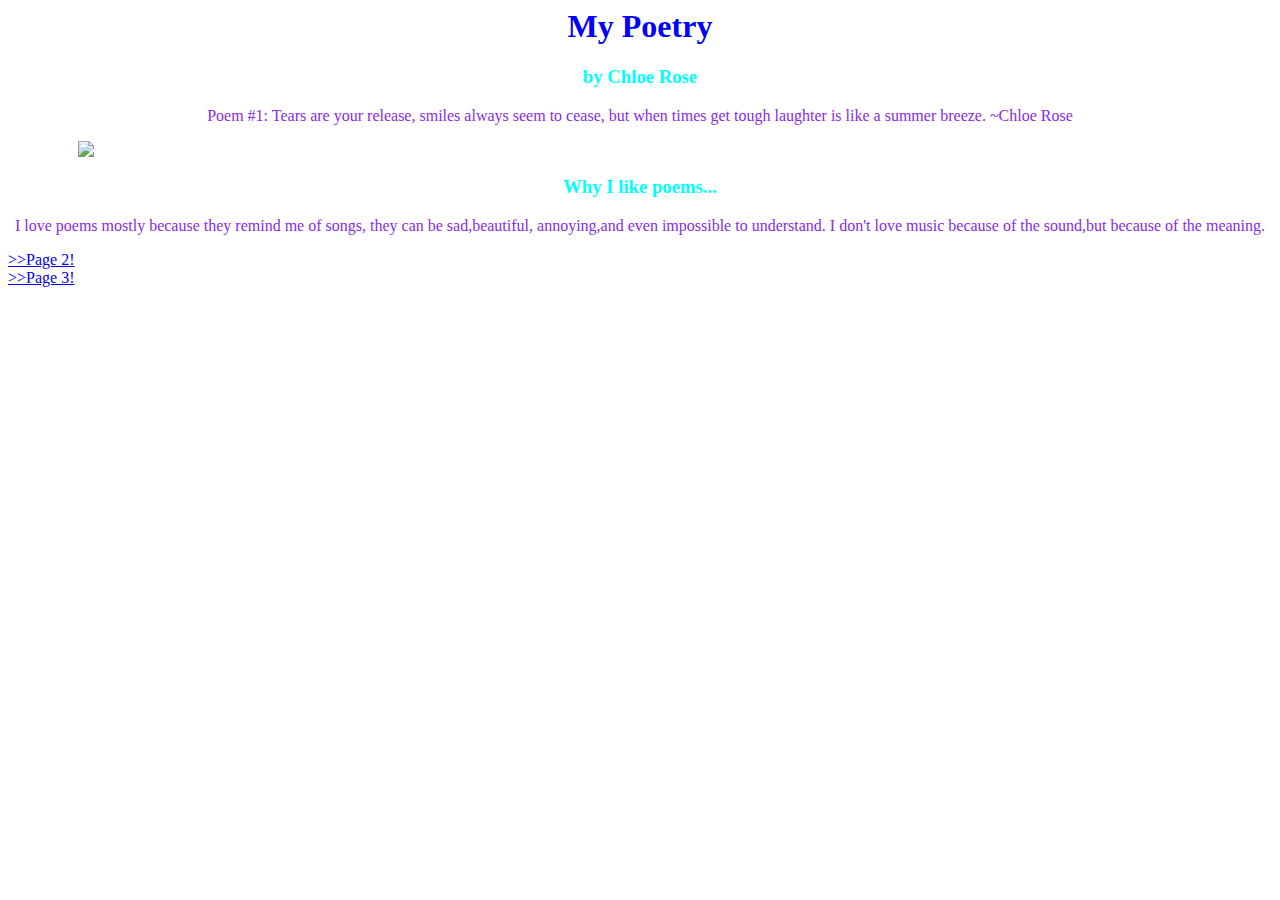
==== index.html @ f3dba873 "Update index.html" ====
<html>
  <head> 
  
    <link rel="stylesheet" href="style.css">
    </head>
    <body>
    <title>My Poetry</title>
      <section><h1>My Poetry</h1></section>
    <h3>by Chloe Rose</h3>
    <p>Poem #1: Tears are your release, smiles always seem to cease, 
      but when times get tough laughter is like a summer breeze. ~Chloe Rose</p>
    <Section><img src="https://s-media-cache-ak0.pinimg.com/236x/8a/99/a2/8a99a2e08330bd3e0623fb0ed23f62d4.jpg" style="margin-left:70px;">
      
      <div style="color:#0000FF">
  <h3> Why I like poems...</h3>
  <p>I love poems mostly because they remind me of songs, they can be sad,beautiful,
    annoying,and even impossible to understand. I don't love music because of the sound,but because of the meaning.</p>
</div>
      <div class="Menu">
      <div class="menuitem">
        <a href="Rose.html"> >>Page 2!</a>
        </div>
          <a href=Inspire.html> >>Page 3!</a>
      <div class="menuitem">
        </div>
        </div>
---- style.css ----
h1{color:Blue; text-align:center;}
h3{color:aqua; text-align:center;}
p{color:blueviolet; text-align:center;}


#nav-menu{
   width:9em;
   line-height: 2em;
   background-color:#1d2129;
}
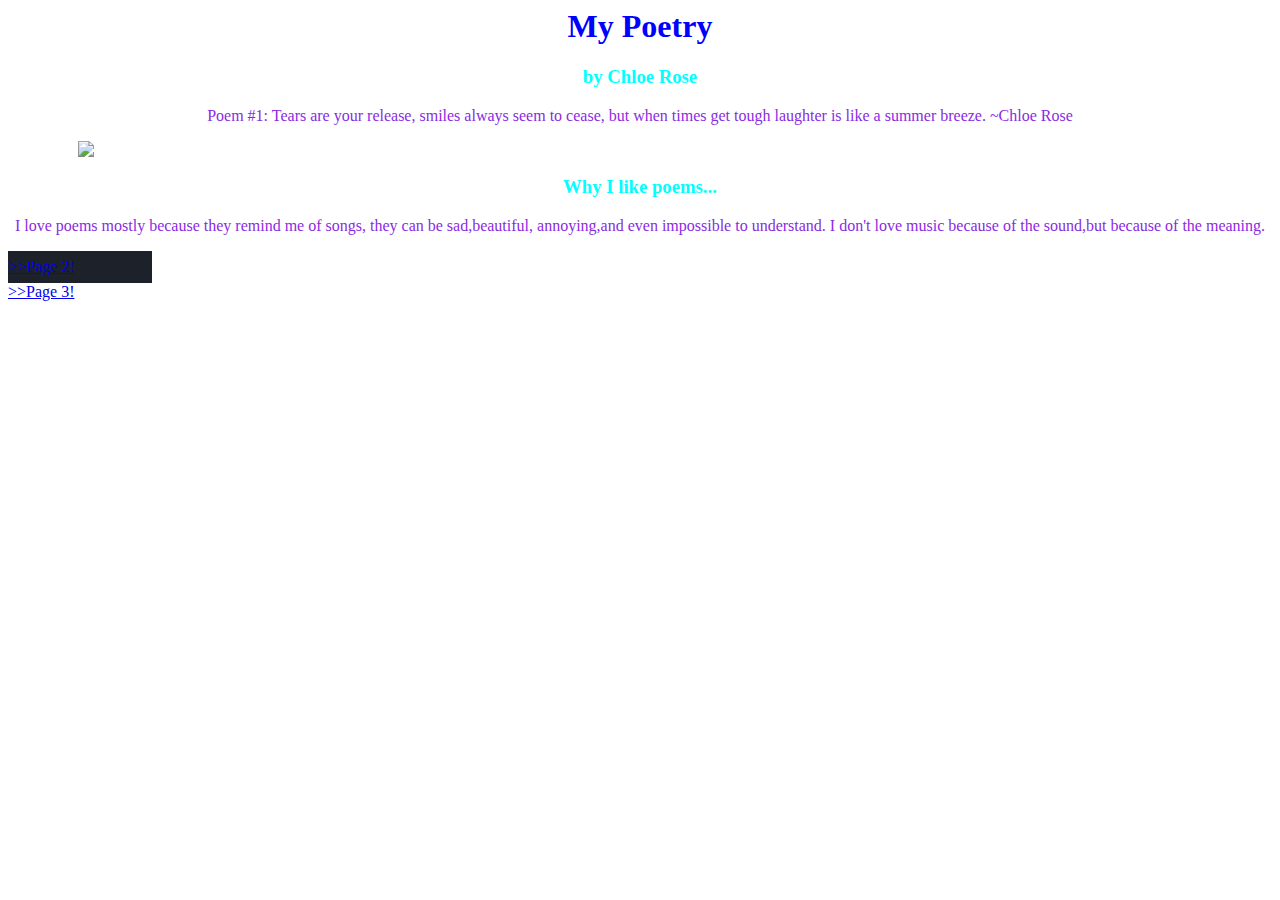
==== commit f85d96e9: "Update index.html" ====
--- a/index.html
+++ b/index.html
@@ -16,7 +16,7 @@
   <p>I love poems mostly because they remind me of songs, they can be sad,beautiful,
     annoying,and even impossible to understand. I don't love music because of the sound,but because of the meaning.</p>
 </div>
-      <div class="Menu">
+      <div class="navigation-menu">
       <div class="menuitem">
         <a href="Rose.html"> >>Page 2!</a>
         </div>
--- a/style.css
+++ b/style.css
@@ -3,7 +3,7 @@
 p{color:blueviolet; text-align:center;}
 
 
-#nav-menu{
+.menuitem{
    width:9em;
    line-height: 2em;
    background-color:#1d2129;
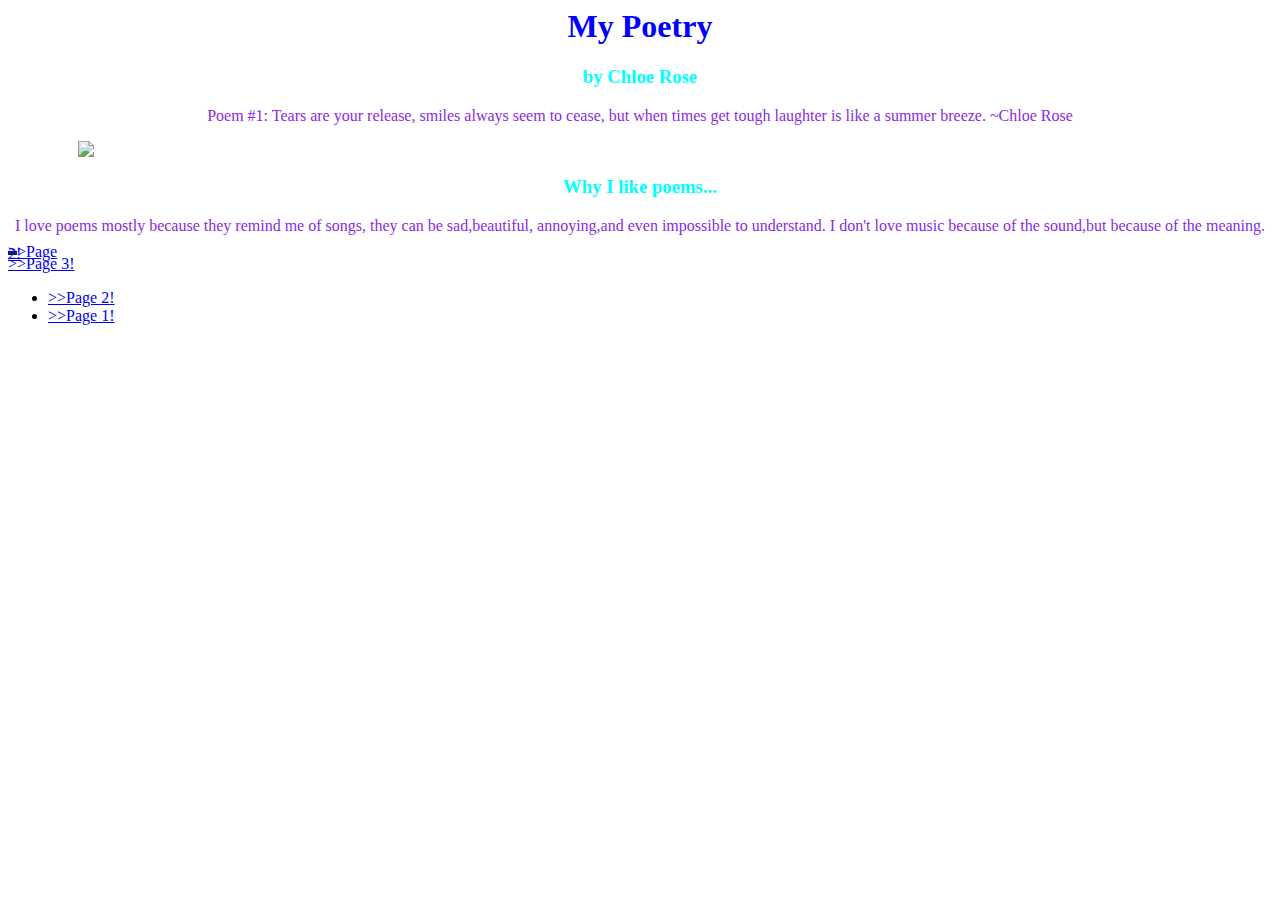
==== commit e9c31e84: "Update index.html" ====
--- a/index.html
+++ b/index.html
@@ -16,7 +16,7 @@
   <p>I love poems mostly because they remind me of songs, they can be sad,beautiful,
     annoying,and even impossible to understand. I don't love music because of the sound,but because of the meaning.</p>
 </div>
-      <div class="navigation-menu">
+      <div class="menu">
       <div class="menuitem">
         <a href="Rose.html"> >>Page 2!</a>
         </div>
@@ -24,6 +24,12 @@
       <div class="menuitem">
         </div>
         </div>
+      
+      <ul>
+  <li><a href="Rose.html"> >>Page 2!</a></li>
+  <li><a href="Inspire.html"> >>Page 1!</a></li>
+ 
+</ul>
      
       
      
--- a/style.css
+++ b/style.css
@@ -4,8 +4,8 @@
 
 
 .menuitem{
-   width:9em;
-   line-height: 2em;
+   width:9px;
+   line-height: 2px;
    background-color:#1d2129;
 }
 
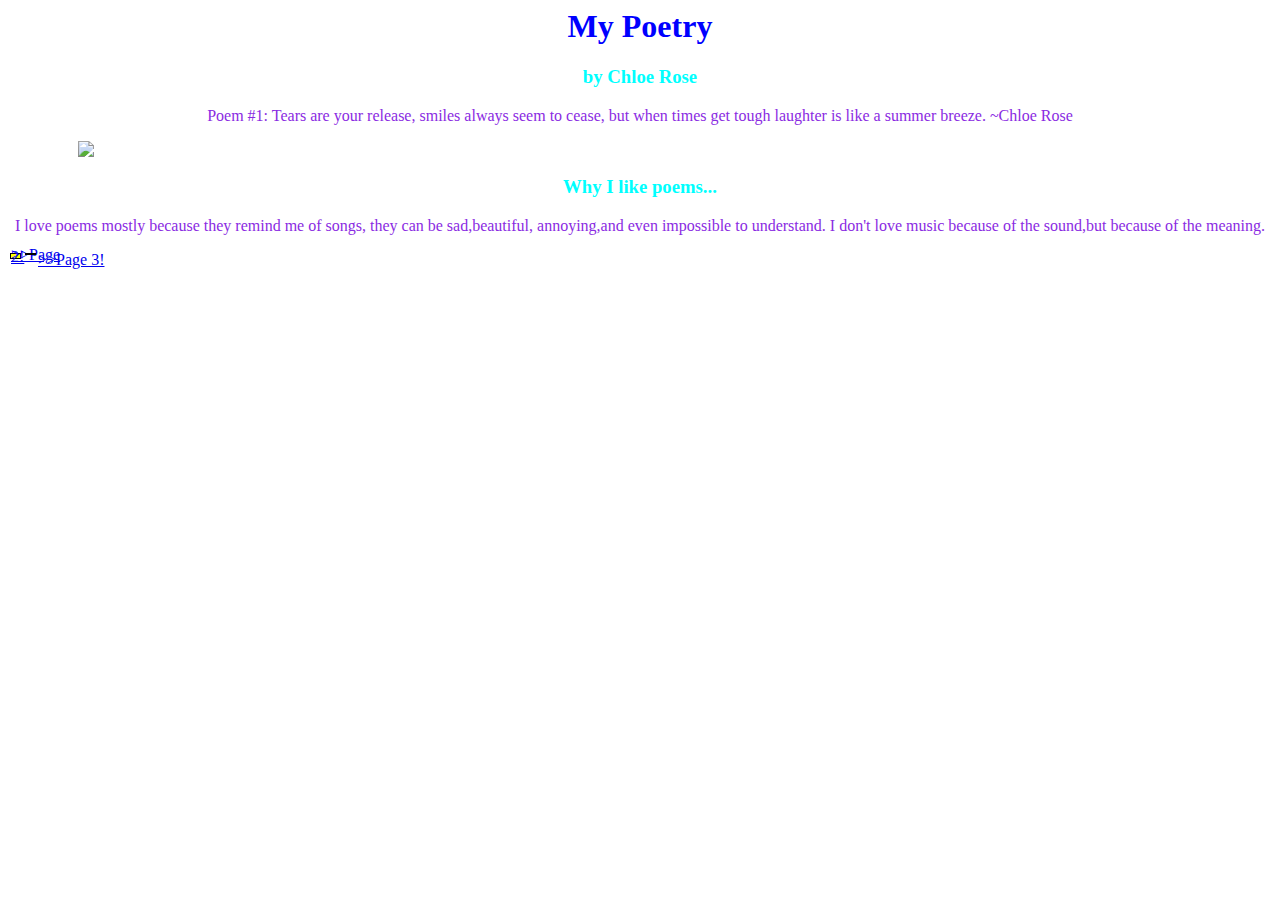
==== commit 6c7cb511: "Update index.html" ====
--- a/index.html
+++ b/index.html
@@ -25,11 +25,8 @@
         </div>
         </div>
       
-      <ul>
-  <li><a href="Rose.html"> >>Page 2!</a></li>
-  <li><a href="Inspire.html"> >>Page 1!</a></li>
- 
-</ul>
+
+      
      
       
      
--- a/style.css
+++ b/style.css
@@ -6,9 +6,11 @@
 .menuitem{
    width:9px;
    line-height: 2px;
-   background-color:#1d2129;
-}
-
+   background-color:yellow;
+   display: block;
+    float: left;
+    border: 1px solid black;
+    margin: 2px;
 
 
 
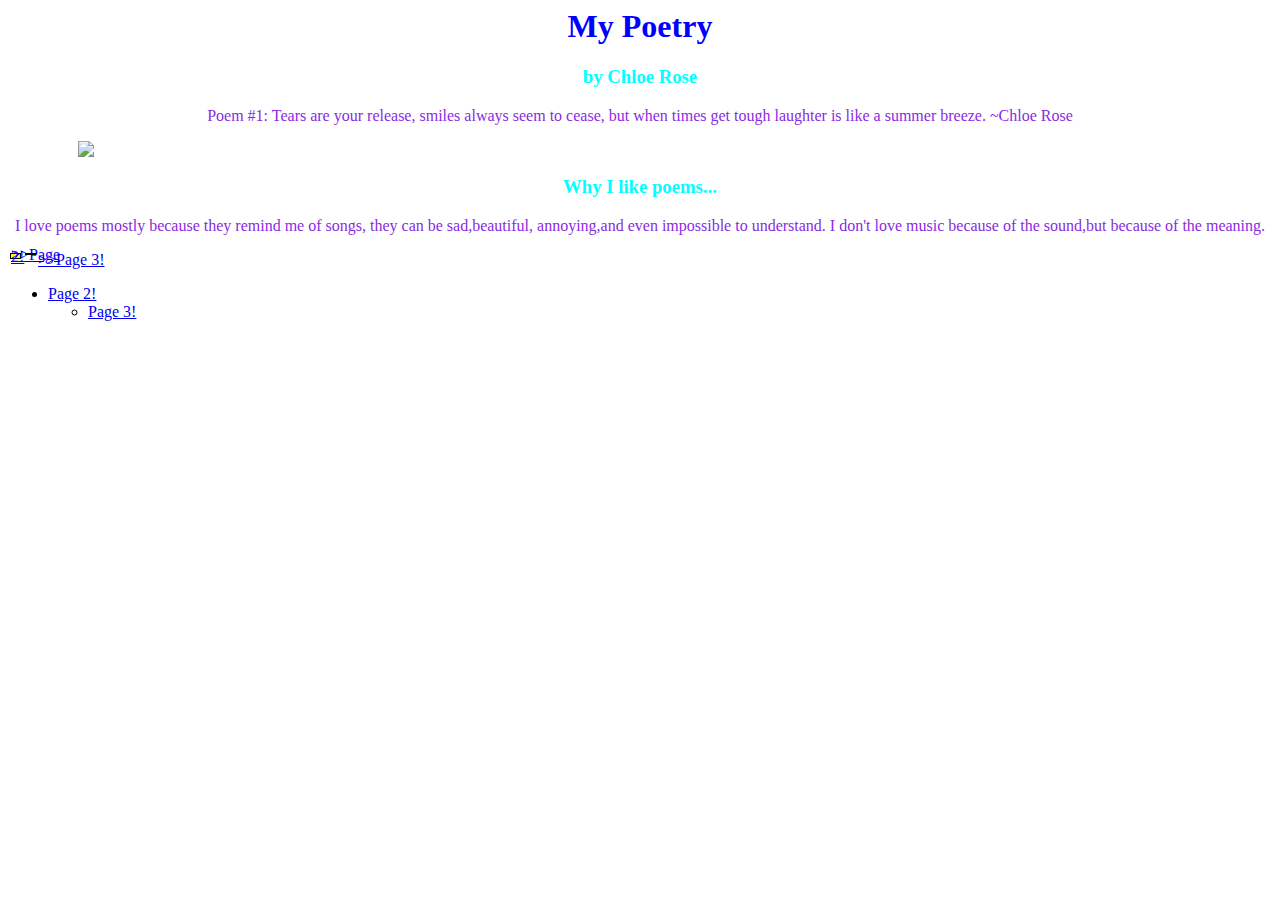
==== commit 08dda271: "Update index.html" ====
--- a/index.html
+++ b/index.html
@@ -23,7 +23,17 @@
           <a href=Inspire.html> >>Page 3!</a>
       <div class="menuitem">
         </div>
-        </div>
+      </div>
+        
+      
+      
+    <div id="menu">
+<ul>
+<li><a href="Rose.html">Page 2!</a></li>
+  <ul><li><a href="Inspire.html">Page 3!</a></li>
+</ul>
+  
+    
       
 
       
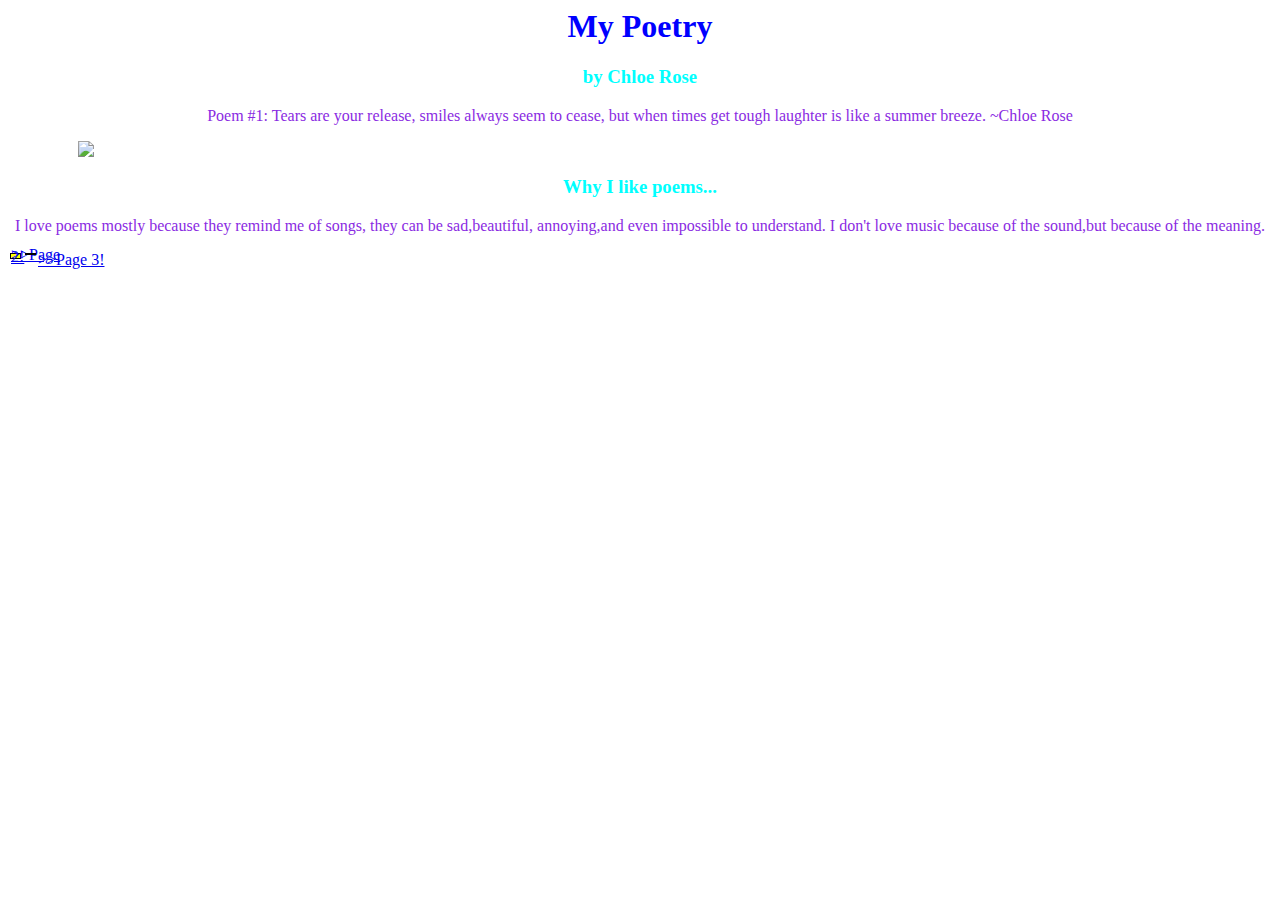
==== commit b4ea0353: "Update index.html" ====
--- a/index.html
+++ b/index.html
@@ -26,13 +26,7 @@
       </div>
         
       
-      
-    <div id="menu">
-<ul>
-<li><a href="Rose.html">Page 2!</a></li>
-  <ul><li><a href="Inspire.html">Page 3!</a></li>
-</ul>
-  
+
     
       
 
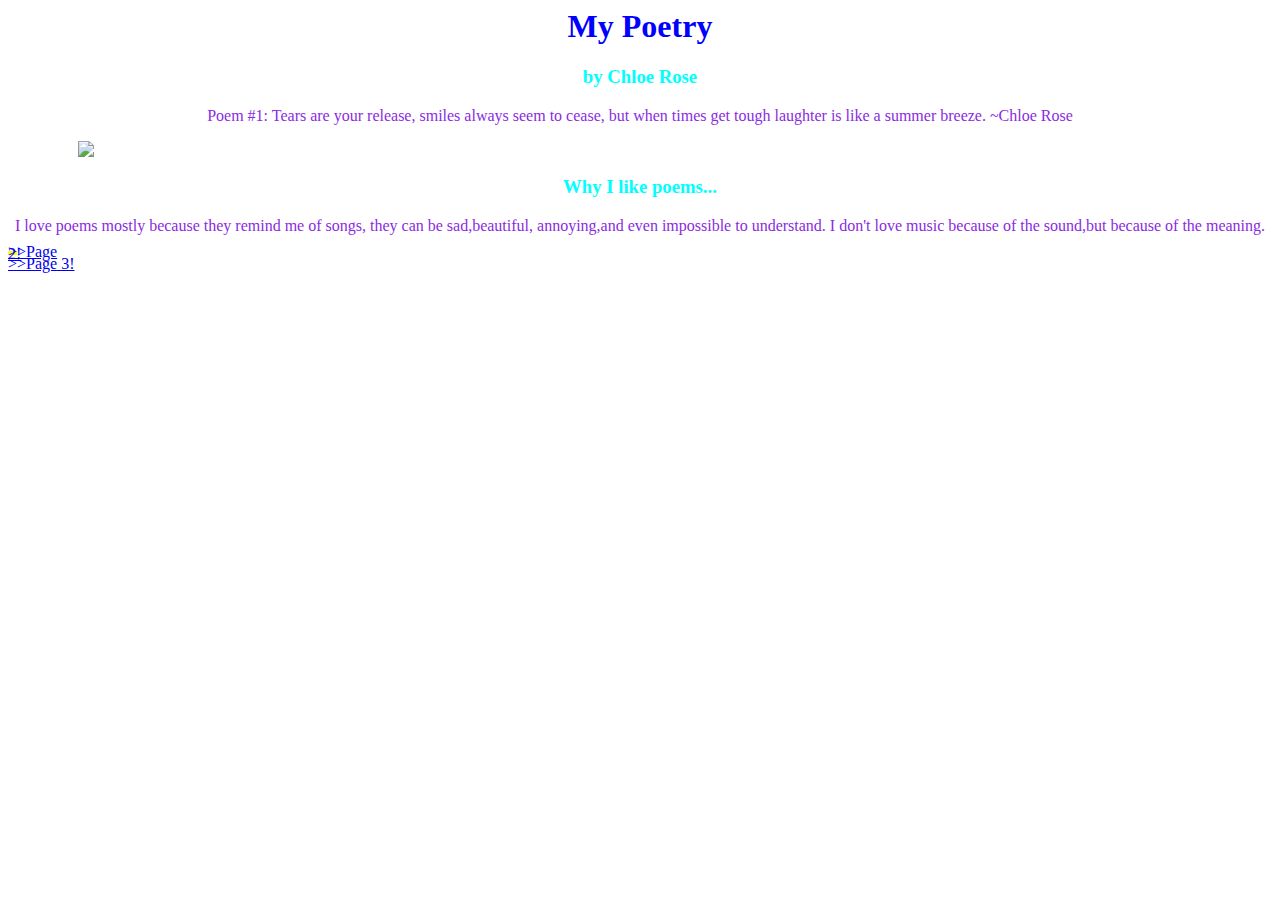
==== commit c5e4f912: "Update index.html" ====
--- a/index.html
+++ b/index.html
@@ -18,7 +18,7 @@
 </div>
       <div class="menu">
       <div class="menuitem">
-        <a href="Rose.html"> >>Page 2!</a>
+        <a href="Rose.html"> >>Page 2!</a><br>
         </div>
           <a href=Inspire.html> >>Page 3!</a>
       <div class="menuitem">
--- a/style.css
+++ b/style.css
@@ -7,10 +7,7 @@
    width:9px;
    line-height: 2px;
    background-color:yellow;
-   display: block;
-    float: left;
-    border: 1px solid black;
-    margin: 2px;
+
 
 
 
